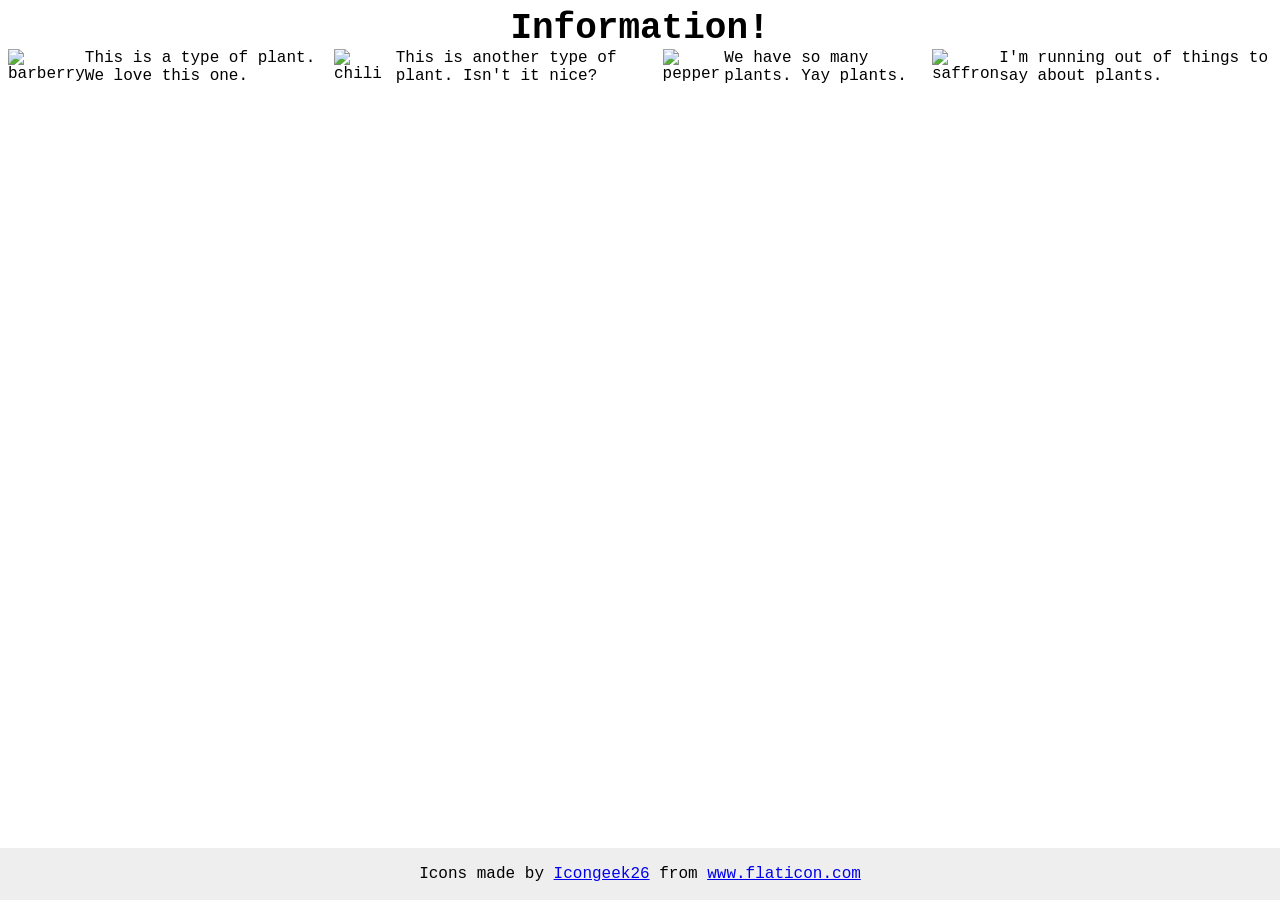
==== foundations/flex/04-flex-information/index.html @ 78e52e56 "Center images" ====
<!DOCTYPE html>
<html lang="en">
  <head>
    <meta charset="UTF-8">
    <meta http-equiv="X-UA-Compatible" content="IE=edge">
    <meta name="viewport" content="width=device-width, initial-scale=1.0">
    <title>Information</title>
    <link rel="stylesheet" href="style.css">
  </head>
  <body>
    <div class="title">Information!</div>

    <div class="images">
      <img src="./images/barberry.png" alt="barberry">
      <div class="text">This is a type of plant. We love this one.</div>

      <img src="./images/chilli.png" alt="chili">
      <div class="text">This is another type of plant. Isn't it nice?</div>

      <img src="./images/pepper.png" alt="pepper">
      <div class="text">We have so many plants. Yay plants.</div>

      <img src="./images/saffron.png" alt="saffron">
      <div class="text">I'm running out of things to say about plants.</div>
    </div>

    <!-- disregard this section, it's here to give attribution to the creator of these icons -->
    <div class="footer">
      <div>Icons made by <a href="https://www.flaticon.com/authors/icongeek26" title="Icongeek26">Icongeek26</a> from <a href="https://www.flaticon.com/" title="Flaticon">www.flaticon.com</a></div>
    </div>
  </body>
</html>
---- foundations/flex/04-flex-information/style.css ----
body {
  font-family: 'Courier New', Courier, monospace;
}

img {
  width: 100px;
  height: 100px;
}

.title {
  font-size: 36px;
  font-weight: 900;
  display: flex;
  justify-content: center;
}

.images {
  display: flex;
}

/* do not edit this footer */
.footer {
  position: fixed;
  bottom: 0;
  left: 0;
  right: 0;
  height: 52px;
  display: flex;
  align-items: center;
  justify-content: center;
  background: #eee;
}
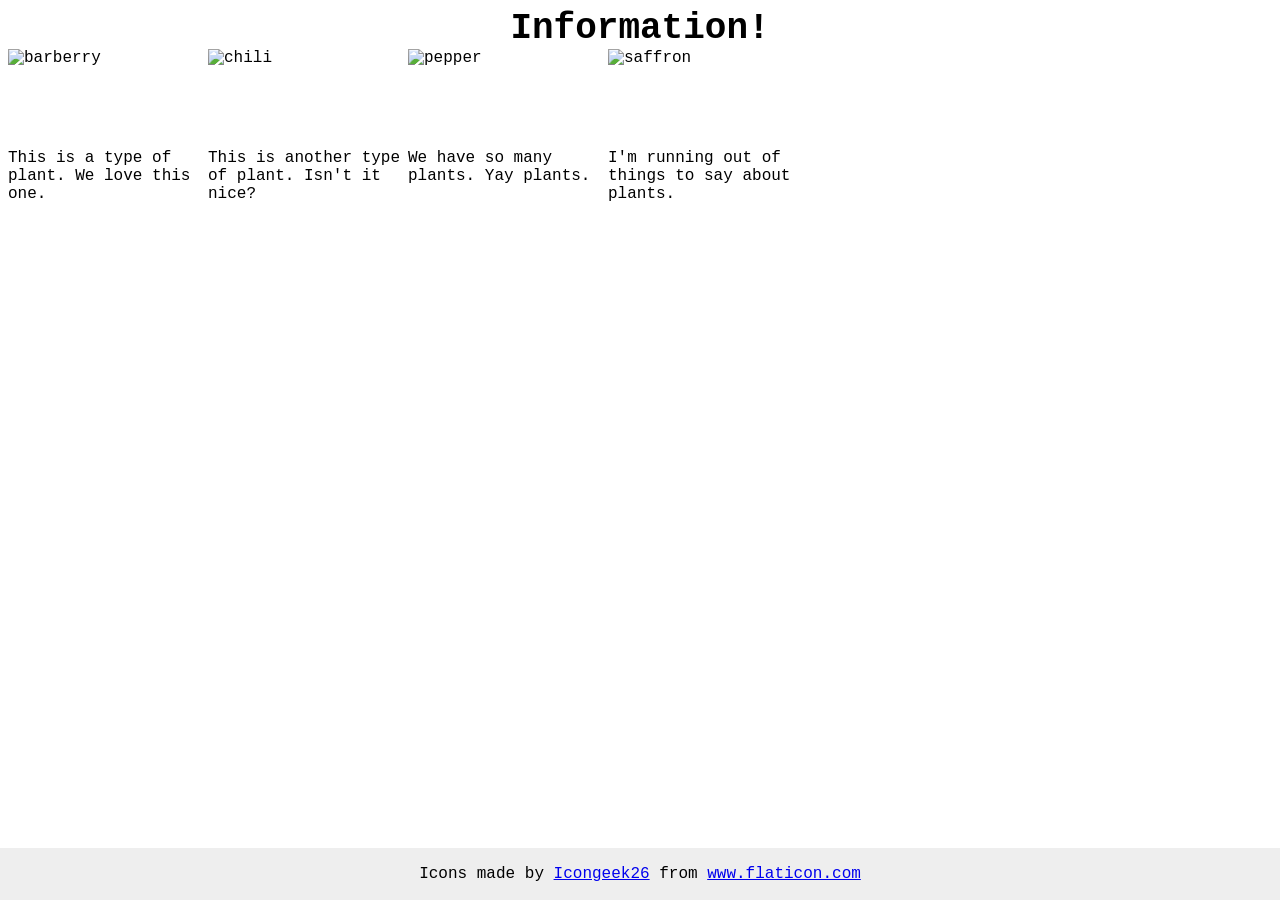
==== commit 05570395: "Adding classes to images" ====
--- a/foundations/flex/04-flex-information/index.html
+++ b/foundations/flex/04-flex-information/index.html
@@ -11,17 +11,25 @@
     <div class="title">Information!</div>
 
     <div class="images">
-      <img src="./images/barberry.png" alt="barberry">
-      <div class="text">This is a type of plant. We love this one.</div>
+      <div class="item">
+        <img src="./images/barberry.png" alt="barberry">
+        <div class="text">This is a type of plant. We love this one.</div>
+      </div>
 
-      <img src="./images/chilli.png" alt="chili">
-      <div class="text">This is another type of plant. Isn't it nice?</div>
+      <div class="item">
+        <img src="./images/chilli.png" alt="chili">
+        <div class="text">This is another type of plant. Isn't it nice?</div>
+      </div>
 
+      <div class="item">
       <img src="./images/pepper.png" alt="pepper">
       <div class="text">We have so many plants. Yay plants.</div>
+      </div>
 
+      <div class="item">
       <img src="./images/saffron.png" alt="saffron">
       <div class="text">I'm running out of things to say about plants.</div>
+      </div>
     </div>
 
     <!-- disregard this section, it's here to give attribution to the creator of these icons -->
--- a/foundations/flex/04-flex-information/style.css
+++ b/foundations/flex/04-flex-information/style.css
@@ -5,6 +5,8 @@
 img {
   width: 100px;
   height: 100px;
+  display: flex;
+
 }
 
 .title {
@@ -16,6 +18,10 @@
 
 .images {
   display: flex;
+}
+
+.text {
+  max-width: 200px;
 }
 
 /* do not edit this footer */
